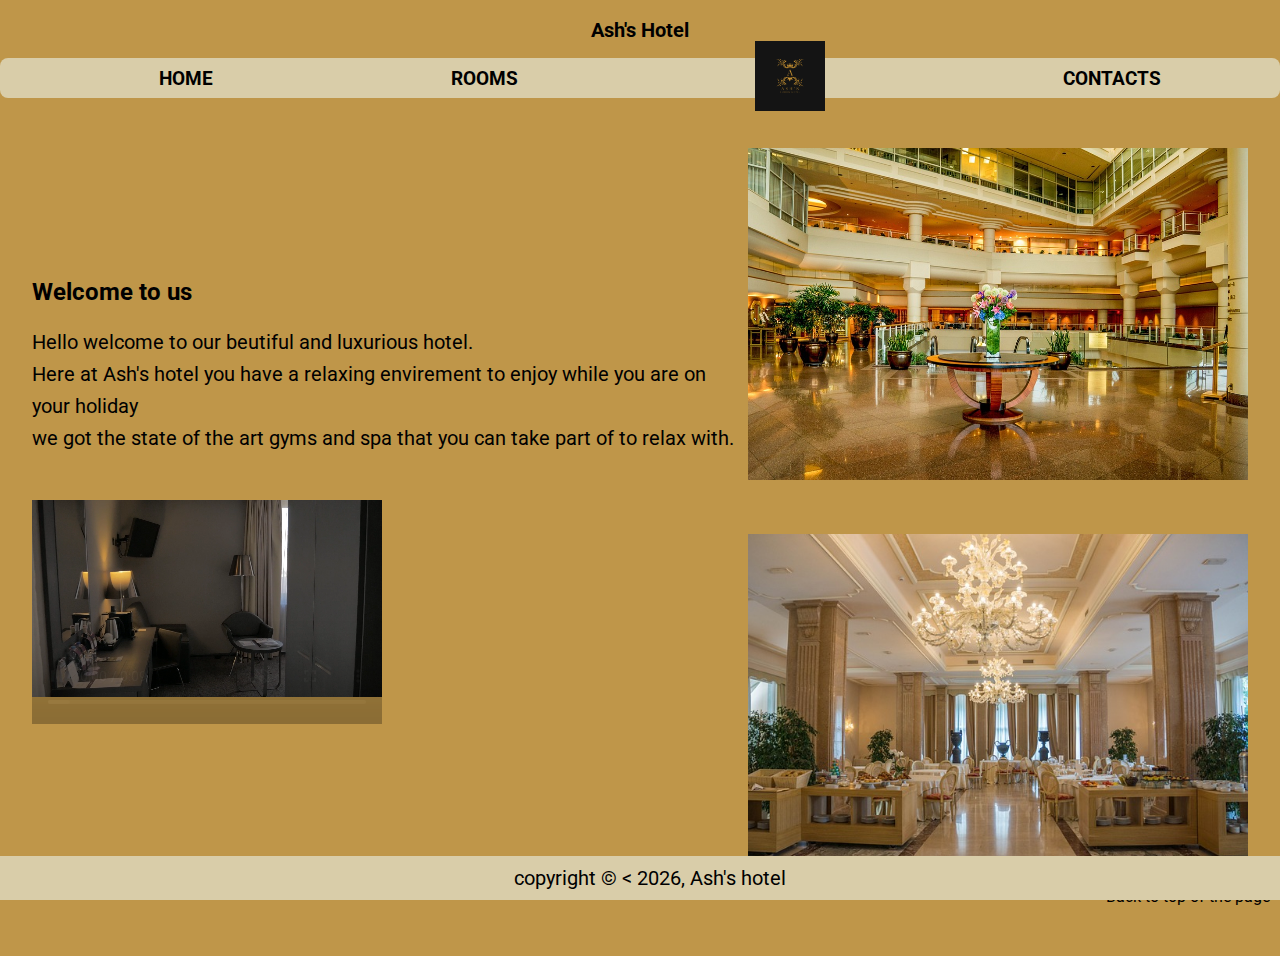
==== index.html @ f0c8bca6 "contacts changes" ====
<!DOCTYPE html>
<html lang="sv">
<head>
    
    <link rel="stylesheet" href="index.css">
    <meta charset="UTF-8">
    <meta http-equiv="X-UA-Compatible" content="IE=edge">
    <meta name="viewport" content="width=device-width, initial-scale=1.0">
    <link rel="stylesheet" href="index.css">
    <title>Ash's Hotel</title>

</head>


<body>


<header class="main-header">
    <nav class="main-nav">
    
   
    <h1>Ash's Hotel </h1>
  
    
    <ul>

        <li>
            <a href ="index.html" 
            aria-label="home-button takes you to first page">Home</a>
        </li>
                
        <li>
            <a href="hotel-rooms.html" 
            aria-label="hotel-room this link takes you to hotel room esction">Rooms</a>

        </li>

        <li>
            <a href="#"><img src="/pictures/A.png" alt="Logo"
                width="70"
                aria-label="hotel logo"></a>

        </li>
        
        <li>
            <a href="contacts.html" 
            aria-label="Contacts-button this takes you to our contact page">Contacts</a>
        </li>

     </ul>
</nav>



 <nav class="mobile-nav" >

    <a href="#" aria-label="Hotel logo">

        <img src="/pictures/A.png" alt="" width="70">

    </a>


    

    <a href="#" aria-label="menu-button">

        <img class="menu-button"  src="/pictures/Menu-button.png" alt="">

    </a>
    
</nav>



 <div class="mobile-menu-items">



    <ul>

        <li>
            <a href="index.html"
            aria-label="home-button this takes you to our first page">Home</a>
        </li>
                
        <li>
            <a href="hotel-rooms.html"
            aria-label="hotel-rooms this takes you to our hotel rooms page">Rooms</a>

        </li>

        
        
        <li>
            <a href="contacts.html"
            aria-label="Conacts this takes you to our contacts page">Contacts</a>
        </li>

     </ul>





 </div>
</header>

<div class="hero-container">

<div class="hero-left">
   

<h2 class="hero-heading">
    Welcome to us

</h2>

 <p class="hero-subheading">
    Hello welcome to our beutiful and luxurious hotel. <br>
    Here at  Ash's hotel you have a relaxing envirement to enjoy while 
    you are on your holiday <br>
    we got  the state of the art gyms and spa that you can take part of to relax with.

</p>

<div class="hero-image1">

    <img src=
    "/pictures/vancouver-358515_960_720.jpg"
     alt="hotel loby"
     title="Hotel loby"
     width="350" >
    

</div>

<div class="hero-image3">

<img src="/pictures/Hotel-resturant.jpg" 
alt="hotel-resturant"
title="hotel-resturant "
width="350">





</div>





<div class="hero-media">

    
    <video src="/pictures/Hotel-room.mp4.mp4" title="one of our rooms"
    width="350"
    height="250"
    muted
    loop
    autoplay
    controls
    playsinline
    >

</video>


</div>



</div>



 <div class="hero-right">

    <div class="hero-image">
       <img src=
       "/pictures/vancouver-358515_960_720.jpg"
        alt="hotel loby"
        title="Hotel loby"
        width="500">
    </div>


    <div class="hero-image2">

        <img src="/pictures/Hotel-resturant.jpg" 
        alt="hotel-resturant"
        title="hotel-resturant"
        width="500">
        


 </div>


</div>



</div>



<a href="#top" class="back-to-top">Back to top of the page</a>


        <footer> copyright &copy; 

            <
            <script>document.write(new Date().getFullYear());</script>, Ash's hotel  
        
        </footer>



    

   <script src="index.js"></script>
</body>
</html>
---- index.css ----
@import url('https://fonts.googleapis.com/css2?family=Roboto:wght@100;300;500;700&display=swap');




body{

margin: 0;
background-color: #BF9649;
position: relative;
padding-bottom: 50px;
min-height: 100vh;
  font-family: 'Roboto', sans-serif;


}


h1{

    color:#000000;
    display: flex;
    justify-content: center;
    align-items: center;
    font-size:20px;
}



header .main-header{
    
   font-family: 'Roboto', sans-serif;
    max-width: 1000px;
    margin: 0 auto;
}


nav.main-nav{


    padding-top: 5px;
   
}

nav.main-nav ul{


    list-style: none;
    display: flex;
    justify-content: space-around;
    align-items: center;
    background-color: #D9CDA9  ;
    height: 40px;
    border-radius: 8px;
    margin-bottom: 0;
}

nav.main-nav ul li a{


    color: #000000;
    text-decoration: none;
    font-weight: bold;
    text-transform: uppercase;
    font-size:19px ;

}



.hero-container{

    display: flex;
    align-items: center;
    justify-content: space-around;
    padding:0 32px ;
     height:100%;
}




.hero-container h2.hero-heading{

    font-family: 'Roboto' ,sans-serif;
    font-size: 24px;
    color:#000000;
    margin-bottom: 0;
    
}

.hero-container p.hero-subheading{
    font-family: 'Roboto' ,sans-serif;
    color:#000000;
    font-size: 20px;
    line-height: 1.6;
}

.hero-container .hero-right .hero-image{

    padding-top: 50px;
    padding-bottom: 50px;
   

}


.hero-container .hero

.hero-container .hero-left .hero-media{
    padding-bottom: 10px;

}




.back-to-top{

    font-family: 'Roboto' ,sans-serif;
    color: #000000;
    text-decoration: none;
    display: flex;
    justify-content:flex-end;
   
    padding-right: 10px;
    
}

footer{

background-color:#D9CDA9;
font-family: 'Roboto' , sans-serif;
text-align: center;
color: #000000;
font-size: 20px;
padding: 10px;
position: fixed;
bottom: 0;
width: 100%;
}








/* Media quaries for desktop*/


@media(min-width:601px){


    .hero-container .hero-left .hero-image1,
    .hero-container .hero-left .hero-image3,
    .mobile-nav,
    .mobile-menu-items
    
    
    {
        display: none;
    }
}



/* Media Quaries for mobile*/
@media(max-width:600px){

.hero-container .hero-right .hero-image,
.hero-container .hero-right .hero-image2,
nav.main-nav
{

    display: none;

}



/* Mobile nav*/

.mobile-nav{

    background: #D9CDA9;
    position: fixed;
    left:0 ;
    right: 0;
    
    display: flex;
    justify-content: space-between;
    padding: 16px 18px;
    z-index: 400;
   
    

}

.mobile-nav img{


    height: 50px;
}

.hero-container .phero-subheading{
    font-size: 16px;
}

.hero-container .hero-left{
    margin-left:17px;
padding-top: 90px;

   
}  

.hero-container .hero-left .hero-image1{

    padding-bottom: 30px;
    padding-top: 10px;
}

.mobile-menu-items{

    height: 100vh;
    display: flex;
    align-items: center;
    justify-content: center;
    position: fixed;    
    left: 0;
    right: 0;
    background: #D9CDA9;
    z-index: 200;
    opacity: 0;
    transform: translateY(-100vh);
    transition: all 400ms;
   

}


.mobile-menu-items.active {

opacity: 1;
transform: translateY(0);

}

.mobile-menu-items ul{


    list-style: none;
    text-align: center;
    padding: 0;
}

.mobile-menu-items ul li {

    margin: 32px 0;

}

.mobile-menu-items ul li a{


    color: #000000;
    text-decoration: none;
    font-size: 16px;
    font-weight: bold;
    text-transform: uppercase;
}


.back-to-top{

    font-family: 'Roboto' ,sans-serif;
    color: #000000;
    text-decoration: none;
    display: flex;
    justify-content:center;
    margin-right: 10px;
}





}
---- index.css ----
@import url('https://fonts.googleapis.com/css2?family=Roboto:wght@100;300;500;700&display=swap');




body{

margin: 0;
background-color: #BF9649;
position: relative;
padding-bottom: 50px;
min-height: 100vh;
  font-family: 'Roboto', sans-serif;


}


h1{

    color:#000000;
    display: flex;
    justify-content: center;
    align-items: center;
    font-size:20px;
}



header .main-header{
    
   font-family: 'Roboto', sans-serif;
    max-width: 1000px;
    margin: 0 auto;
}


nav.main-nav{


    padding-top: 5px;
   
}

nav.main-nav ul{


    list-style: none;
    display: flex;
    justify-content: space-around;
    align-items: center;
    background-color: #D9CDA9  ;
    height: 40px;
    border-radius: 8px;
    margin-bottom: 0;
}

nav.main-nav ul li a{


    color: #000000;
    text-decoration: none;
    font-weight: bold;
    text-transform: uppercase;
    font-size:19px ;

}



.hero-container{

    display: flex;
    align-items: center;
    justify-content: space-around;
    padding:0 32px ;
     height:100%;
}




.hero-container h2.hero-heading{

    font-family: 'Roboto' ,sans-serif;
    font-size: 24px;
    color:#000000;
    margin-bottom: 0;
    
}

.hero-container p.hero-subheading{
    font-family: 'Roboto' ,sans-serif;
    color:#000000;
    font-size: 20px;
    line-height: 1.6;
}

.hero-container .hero-right .hero-image{

    padding-top: 50px;
    padding-bottom: 50px;
   

}


.hero-container .hero

.hero-container .hero-left .hero-media{
    padding-bottom: 10px;

}




.back-to-top{

    font-family: 'Roboto' ,sans-serif;
    color: #000000;
    text-decoration: none;
    display: flex;
    justify-content:flex-end;
   
    padding-right: 10px;
    
}

footer{

background-color:#D9CDA9;
font-family: 'Roboto' , sans-serif;
text-align: center;
color: #000000;
font-size: 20px;
padding: 10px;
position: fixed;
bottom: 0;
width: 100%;
}








/* Media quaries for desktop*/


@media(min-width:601px){


    .hero-container .hero-left .hero-image1,
    .hero-container .hero-left .hero-image3,
    .mobile-nav,
    .mobile-menu-items
    
    
    {
        display: none;
    }
}



/* Media Quaries for mobile*/
@media(max-width:600px){

.hero-container .hero-right .hero-image,
.hero-container .hero-right .hero-image2,
nav.main-nav
{

    display: none;

}



/* Mobile nav*/

.mobile-nav{

    background: #D9CDA9;
    position: fixed;
    left:0 ;
    right: 0;
    
    display: flex;
    justify-content: space-between;
    padding: 16px 18px;
    z-index: 400;
   
    

}

.mobile-nav img{


    height: 50px;
}

.hero-container .phero-subheading{
    font-size: 16px;
}

.hero-container .hero-left{
    margin-left:17px;
padding-top: 90px;

   
}  

.hero-container .hero-left .hero-image1{

    padding-bottom: 30px;
    padding-top: 10px;
}

.mobile-menu-items{

    height: 100vh;
    display: flex;
    align-items: center;
    justify-content: center;
    position: fixed;    
    left: 0;
    right: 0;
    background: #D9CDA9;
    z-index: 200;
    opacity: 0;
    transform: translateY(-100vh);
    transition: all 400ms;
   

}


.mobile-menu-items.active {

opacity: 1;
transform: translateY(0);

}

.mobile-menu-items ul{


    list-style: none;
    text-align: center;
    padding: 0;
}

.mobile-menu-items ul li {

    margin: 32px 0;

}

.mobile-menu-items ul li a{


    color: #000000;
    text-decoration: none;
    font-size: 16px;
    font-weight: bold;
    text-transform: uppercase;
}


.back-to-top{

    font-family: 'Roboto' ,sans-serif;
    color: #000000;
    text-decoration: none;
    display: flex;
    justify-content:center;
    margin-right: 10px;
}





}
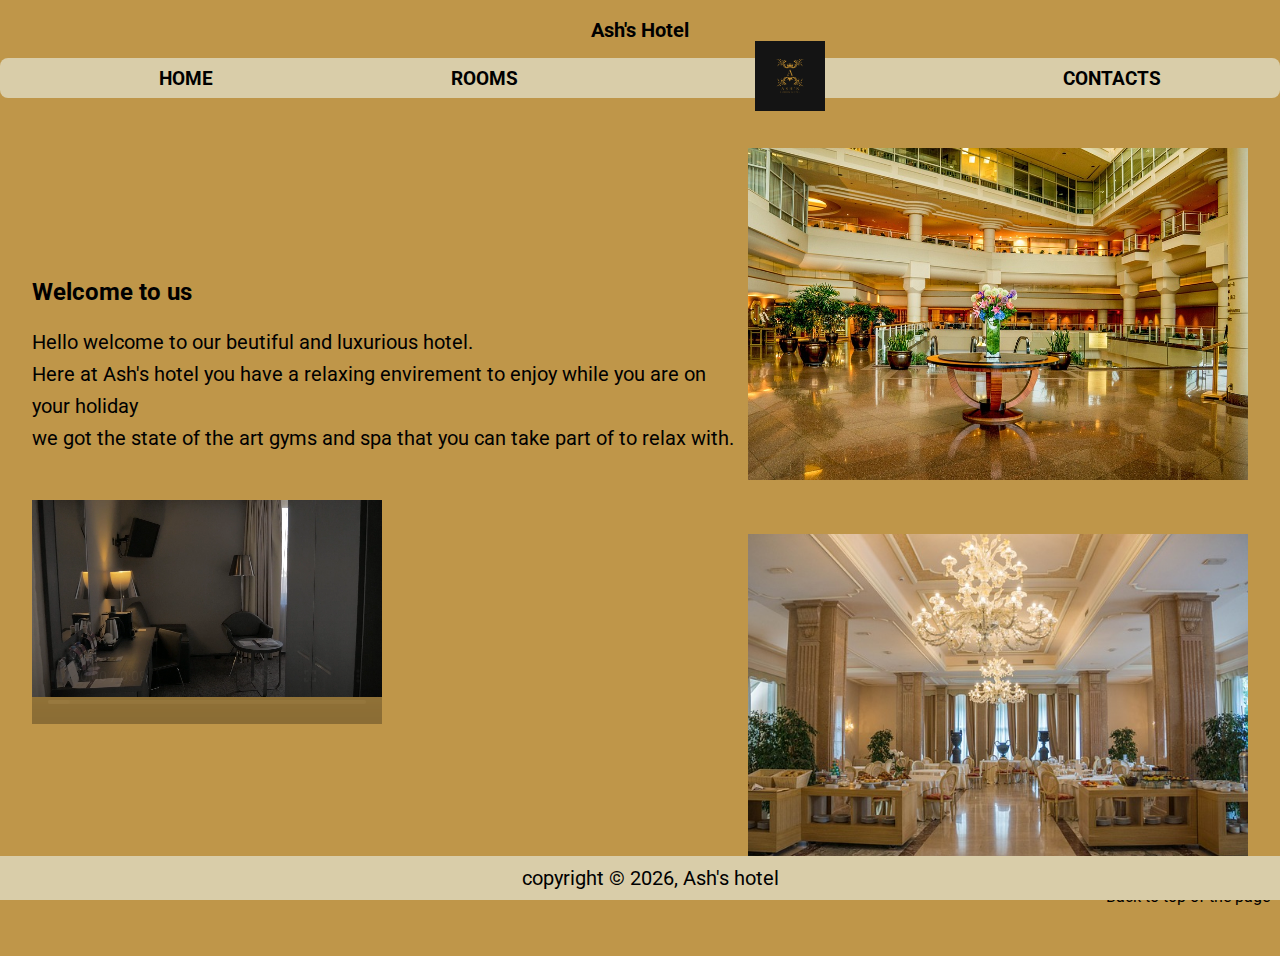
==== commit 01927dfb: "random" ====
--- a/index.html
+++ b/index.html
@@ -212,7 +212,7 @@
 
         <footer> copyright &copy; 
 
-            <
+            
             <script>document.write(new Date().getFullYear());</script>, Ash's hotel  
         
         </footer>
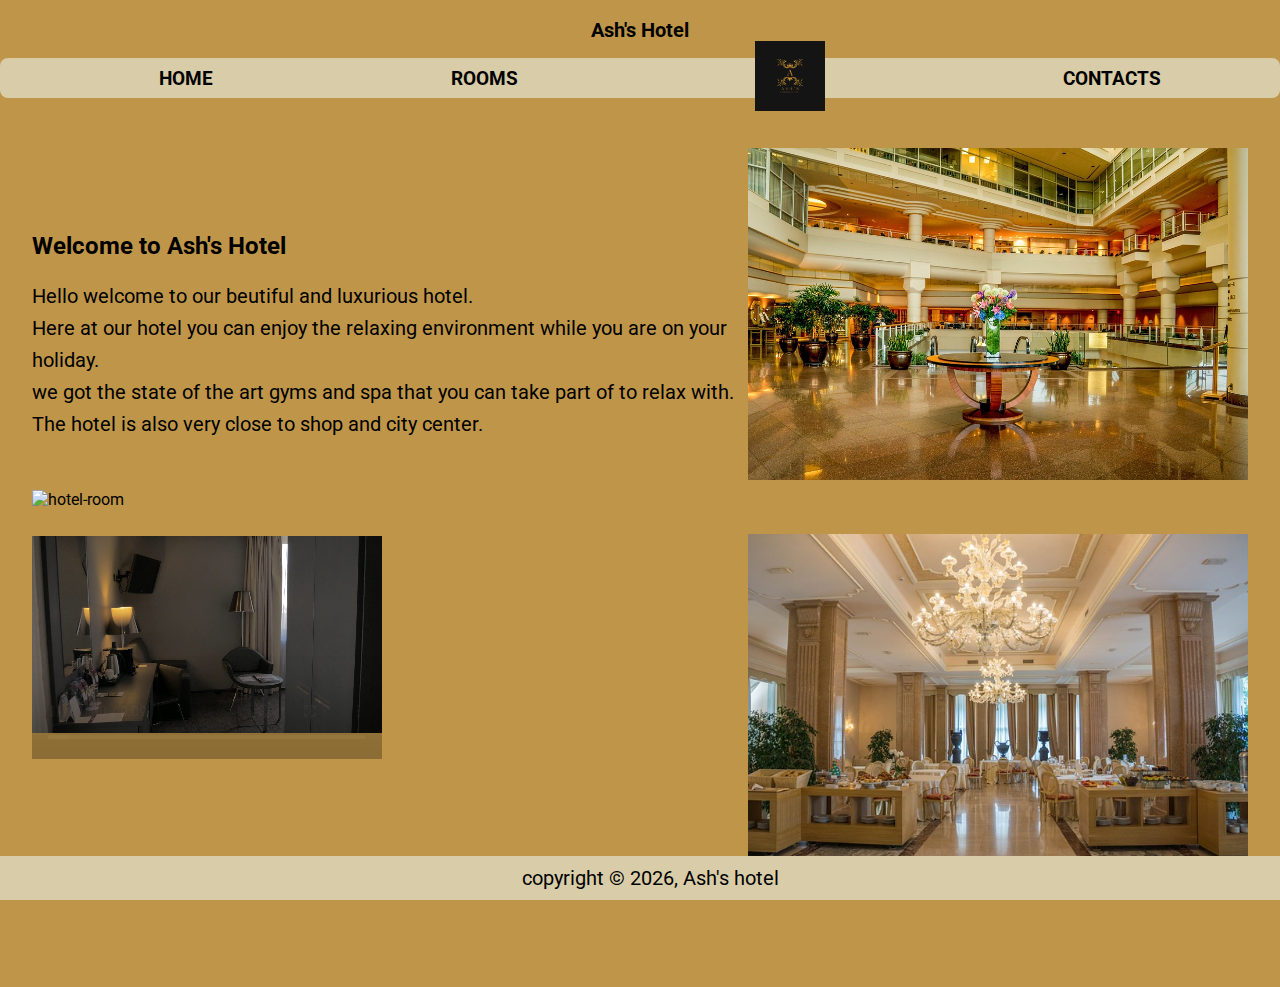
==== commit a727a627: "massor av öndringar" ====
--- a/index.html
+++ b/index.html
@@ -112,15 +112,15 @@
    
 
 <h2 class="hero-heading">
-    Welcome to us
+    Welcome to Ash's Hotel
 
 </h2>
 
  <p class="hero-subheading">
     Hello welcome to our beutiful and luxurious hotel. <br>
-    Here at  Ash's hotel you have a relaxing envirement to enjoy while 
-    you are on your holiday <br>
-    we got  the state of the art gyms and spa that you can take part of to relax with.
+    Here at our hotel you can enjoy the relaxing environment  while you are on your holiday. <br>
+    we got the state of the art gyms and spa that you can take part of to relax with.
+    <br> The hotel is also very close to shop and city center.
 
 </p>
 
@@ -141,6 +141,26 @@
 alt="hotel-resturant"
 title="hotel-resturant "
 width="350">
+
+
+
+
+
+</div>
+
+
+
+<div class="hero-image4">
+
+
+<img src="/pictures/room-3.jpg"
+ alt="hotel-room"
+ title="Hotel-room"
+ width="350"
+ 
+ 
+ >
+
 
 
 
@@ -205,9 +225,7 @@
 
 </div>
 
-
-
-<a href="#top" class="back-to-top">Back to top of the page</a>
+<button onclick="topFunction()" id="myBtn" title="Go to top">Top</button>
 
 
         <footer> copyright &copy; 
--- a/index.css
+++ b/index.css
@@ -1,144 +1,160 @@
-
 @import url('https://fonts.googleapis.com/css2?family=Roboto:wght@100;300;500;700&display=swap');
 
 
 
 
-body{
-
-margin: 0;
-background-color: #BF9649;
-position: relative;
-padding-bottom: 50px;
-min-height: 100vh;
-  font-family: 'Roboto', sans-serif;
-
-
-}
-
-
-h1{
-
-    color:#000000;
+body {
+
+    margin: 0;
+    background-color: #BF9649;
+    position: relative;
+    padding-bottom: 50px;
+    min-height: 100vh;
+    font-family: 'Roboto', sans-serif;
+
+
+}
+
+
+h1 {
+
+    color: #000000;
     display: flex;
     justify-content: center;
     align-items: center;
-    font-size:20px;
-}
-
-
-
-header .main-header{
-    
-   font-family: 'Roboto', sans-serif;
+    font-size: 20px;
+}
+
+
+
+header .main-header {
+
+    font-family: 'Roboto', sans-serif;
     max-width: 1000px;
     margin: 0 auto;
 }
 
 
-nav.main-nav{
+nav.main-nav {
 
 
     padding-top: 5px;
-   
-}
-
-nav.main-nav ul{
+
+}
+
+nav.main-nav ul {
 
 
     list-style: none;
     display: flex;
     justify-content: space-around;
     align-items: center;
-    background-color: #D9CDA9  ;
+    background-color: #D9CDA9;
     height: 40px;
     border-radius: 8px;
     margin-bottom: 0;
 }
 
-nav.main-nav ul li a{
+nav.main-nav ul li a {
 
 
     color: #000000;
     text-decoration: none;
     font-weight: bold;
     text-transform: uppercase;
-    font-size:19px ;
-
-}
-
-
-
-.hero-container{
+    font-size: 19px;
+
+}
+
+
+
+.hero-container {
 
     display: flex;
     align-items: center;
     justify-content: space-around;
-    padding:0 32px ;
-     height:100%;
-}
-
-
-
-
-.hero-container h2.hero-heading{
-
-    font-family: 'Roboto' ,sans-serif;
+    padding: 0 32px;
+    padding-bottom: 50px;
+    height: 100%;
+}
+
+
+
+
+.hero-container h2.hero-heading {
+
+    font-family: 'Roboto', sans-serif;
     font-size: 24px;
-    color:#000000;
+    color: #000000;
     margin-bottom: 0;
-    
-}
-
-.hero-container p.hero-subheading{
-    font-family: 'Roboto' ,sans-serif;
-    color:#000000;
+
+}
+
+.hero-container p.hero-subheading {
+    font-family: 'Roboto', sans-serif;
+    color: #000000;
     font-size: 20px;
     line-height: 1.6;
 }
 
-.hero-container .hero-right .hero-image{
+.hero-container .hero-right .hero-image {
 
     padding-top: 50px;
     padding-bottom: 50px;
-   
-
-}
-
-
-.hero-container .hero
-
-.hero-container .hero-left .hero-media{
+
+
+}
+
+
+.hero-container .hero-left .hero-image4 {
+
+    padding-top: 30px;
+}
+
+.hero-container .hero-left .hero-media {
     padding-bottom: 10px;
 
 }
 
 
-
-
-.back-to-top{
-
-    font-family: 'Roboto' ,sans-serif;
+#myBtn {
+    display: none;
+    position: fixed;
+    bottom: 20px;
+    right: 25px;
+    margin-bottom: 30px;
+
+    z-index: 99;
+    border: none;
+    outline: none;
+    background-color: #5e420d;
+    color: white;
+    cursor: pointer;
+    padding: 15px;
+    border-radius: 10px;
+    font-size: 18px;
+}
+
+#myBtn:hover {
+    background-color: #555;
+    /* Add a dark-grey background on hover */
+}
+
+
+
+
+
+footer {
+
+    background-color: #D9CDA9;
+    font-family: 'Roboto', sans-serif;
+    text-align: center;
     color: #000000;
-    text-decoration: none;
-    display: flex;
-    justify-content:flex-end;
-   
-    padding-right: 10px;
-    
-}
-
-footer{
-
-background-color:#D9CDA9;
-font-family: 'Roboto' , sans-serif;
-text-align: center;
-color: #000000;
-font-size: 20px;
-padding: 10px;
-position: fixed;
-bottom: 0;
-width: 100%;
+    font-size: 20px;
+    padding: 10px;
+    position: fixed;
+    bottom: 0;
+    width: 100%;
 }
 
 
@@ -151,142 +167,282 @@
 /* Media quaries for desktop*/
 
 
-@media(min-width:601px){
+@media(min-width:601px) {
 
 
     .hero-container .hero-left .hero-image1,
     .hero-container .hero-left .hero-image3,
     .mobile-nav,
-    .mobile-menu-items
-    
-    
-    {
+    .mobile-menu-items {
         display: none;
     }
 }
 
 
+@media screen and (min-width: 762px) and (max-width: 1028px) {
+
+
+
+
+    .hero-container .hero-left .hero-heading {
+
+        padding-left: 20px;
+        padding-bottom: 10px
+    }
+
+    .hero-container .hero-left .hero-subheading {
+        font-family: 'Roboto', sans-serif;
+
+        padding-bottom: 100px;
+        margin-left: 20px;
+
+
+
+    }
+
+}
+
+
+
+
+
+
+#myBtn {
+    display: none;
+    position: fixed;
+    bottom: 50px;
+    right: 15px;
+    z-index: 99;
+    border: none;
+    outline: none;
+    background-color: #5e420ded;
+    color: white;
+    cursor: pointer;
+    padding: 15px;
+    border-radius: 10px;
+    font-size: 18px;
+
+
+
+}
+
+
+
+
+
+
+
+
+
+
+
+
+
+
+
+@media(max-width:770px) {
+
+
+
+
+
+
+
+
+    .hero-container .hero-left .hero-subheading {
+        font-family: 'Roboto', sans-serif;
+        margin-right: 6px;
+
+
+
+
+    }
+
+
+    #myBtn {
+        display: none;
+        position: fixed;
+        bottom: 24px;
+        right: 20px;
+        margin-bottom: 30px;
+
+        z-index: 99;
+        border: none;
+        outline: none;
+        background-color: #5e420d;
+        color: white;
+        cursor: pointer;
+        padding: 15px;
+        border-radius: 10px;
+        font-size: 18px;
+    }
+
+}
+
+
+
+
+
+
+
+
+
+@media(max-width:920px) {
+
+
+    .hero-container .hero-heading {
+        font-family: 'Roboto', sans-serif;
+        margin-left: 30px;
+        padding-bottom: 10px;
+
+    }
+
+
+    .hero-container .hero-subheading {
+
+        font-size: 16px;
+        font-family: 'Roboto', sans-serif;
+
+        padding-left: 30px;
+    }
+
+    .hero-container .hero-left {
+
+        margin-left: 17px;
+        padding-top: 30px;
+
+    }
+
+
+
+
+    .hero-container .hero-right .hero-image {
+
+        padding-top: 250px;
+        max-width: 50%;
+
+
+    }
+
+
+    .hero-container .hero-right .hero-image2 {}
+
+
+}
+
 
 /* Media Quaries for mobile*/
-@media(max-width:600px){
-
-.hero-container .hero-right .hero-image,
-.hero-container .hero-right .hero-image2,
-nav.main-nav
-{
-
-    display: none;
-
-}
-
-
-
-/* Mobile nav*/
-
-.mobile-nav{
-
-    background: #D9CDA9;
-    position: fixed;
-    left:0 ;
-    right: 0;
-    
-    display: flex;
-    justify-content: space-between;
-    padding: 16px 18px;
-    z-index: 400;
-   
-    
-
-}
-
-.mobile-nav img{
-
-
-    height: 50px;
-}
-
-.hero-container .phero-subheading{
-    font-size: 16px;
-}
-
-.hero-container .hero-left{
-    margin-left:17px;
-padding-top: 90px;
-
-   
-}  
-
-.hero-container .hero-left .hero-image1{
-
-    padding-bottom: 30px;
-    padding-top: 10px;
-}
-
-.mobile-menu-items{
-
-    height: 100vh;
-    display: flex;
-    align-items: center;
-    justify-content: center;
-    position: fixed;    
-    left: 0;
-    right: 0;
-    background: #D9CDA9;
-    z-index: 200;
-    opacity: 0;
-    transform: translateY(-100vh);
-    transition: all 400ms;
-   
-
-}
-
-
-.mobile-menu-items.active {
-
-opacity: 1;
-transform: translateY(0);
-
-}
-
-.mobile-menu-items ul{
-
-
-    list-style: none;
-    text-align: center;
-    padding: 0;
-}
-
-.mobile-menu-items ul li {
-
-    margin: 32px 0;
-
-}
-
-.mobile-menu-items ul li a{
-
-
-    color: #000000;
-    text-decoration: none;
-    font-size: 16px;
-    font-weight: bold;
-    text-transform: uppercase;
-}
-
-
-.back-to-top{
-
-    font-family: 'Roboto' ,sans-serif;
-    color: #000000;
-    text-decoration: none;
-    display: flex;
-    justify-content:center;
-    margin-right: 10px;
-}
-
-
-
-
-
-}
-
-
+@media(max-width:600px) {
+
+    .hero-container .hero-right .hero-image,
+    .hero-container .hero-right .hero-image2,
+    nav.main-nav {
+
+        display: none;
+
+    }
+
+
+
+    /* Mobile nav*/
+
+    .mobile-nav {
+
+        background: #D9CDA9;
+        position: fixed;
+        left: 0;
+        right: 0;
+
+        display: flex;
+        justify-content: space-between;
+        padding: 16px 18px;
+        z-index: 400;
+
+
+
+    }
+
+    .mobile-nav img {
+
+
+        height: 50px;
+    }
+
+    .hero-container.hero-heading {}
+
+    .hero-container .hero-subheading {
+        font-size: 16px;
+
+        font-family: 'Roboto', sans-serif;
+    }
+
+    .hero-container .hero-left {
+        margin-left: 9px;
+        padding-top: 100px;
+
+
+
+    }
+
+    .hero-container .hero-left .hero-image1 {
+
+        padding-bottom: 30px;
+        padding-top: 10px;
+    }
+
+    .mobile-menu-items {
+
+        height: 100vh;
+        display: flex;
+        align-items: center;
+        justify-content: center;
+        position: fixed;
+        left: 0;
+        right: 0;
+        background: #D9CDA9;
+        z-index: 200;
+        opacity: 0;
+        transform: translateY(-100vh);
+        transition: all 400ms;
+
+
+    }
+
+
+    .mobile-menu-items.active {
+
+        opacity: 1;
+        transform: translateY(0);
+
+    }
+
+    .mobile-menu-items ul {
+
+
+        list-style: none;
+        text-align: center;
+        padding: 0;
+    }
+
+    .mobile-menu-items ul li {
+
+        margin: 32px 0;
+
+    }
+
+    .mobile-menu-items ul li a {
+
+
+        color: #000000;
+        text-decoration: none;
+        font-size: 16px;
+        font-weight: bold;
+        text-transform: uppercase;
+    }
+
+
+
+
+
+
+}--- a/index.css
+++ b/index.css
@@ -1,144 +1,160 @@
-
 @import url('https://fonts.googleapis.com/css2?family=Roboto:wght@100;300;500;700&display=swap');
 
 
 
 
-body{
-
-margin: 0;
-background-color: #BF9649;
-position: relative;
-padding-bottom: 50px;
-min-height: 100vh;
-  font-family: 'Roboto', sans-serif;
-
-
-}
-
-
-h1{
-
-    color:#000000;
+body {
+
+    margin: 0;
+    background-color: #BF9649;
+    position: relative;
+    padding-bottom: 50px;
+    min-height: 100vh;
+    font-family: 'Roboto', sans-serif;
+
+
+}
+
+
+h1 {
+
+    color: #000000;
     display: flex;
     justify-content: center;
     align-items: center;
-    font-size:20px;
-}
-
-
-
-header .main-header{
-    
-   font-family: 'Roboto', sans-serif;
+    font-size: 20px;
+}
+
+
+
+header .main-header {
+
+    font-family: 'Roboto', sans-serif;
     max-width: 1000px;
     margin: 0 auto;
 }
 
 
-nav.main-nav{
+nav.main-nav {
 
 
     padding-top: 5px;
-   
-}
-
-nav.main-nav ul{
+
+}
+
+nav.main-nav ul {
 
 
     list-style: none;
     display: flex;
     justify-content: space-around;
     align-items: center;
-    background-color: #D9CDA9  ;
+    background-color: #D9CDA9;
     height: 40px;
     border-radius: 8px;
     margin-bottom: 0;
 }
 
-nav.main-nav ul li a{
+nav.main-nav ul li a {
 
 
     color: #000000;
     text-decoration: none;
     font-weight: bold;
     text-transform: uppercase;
-    font-size:19px ;
-
-}
-
-
-
-.hero-container{
+    font-size: 19px;
+
+}
+
+
+
+.hero-container {
 
     display: flex;
     align-items: center;
     justify-content: space-around;
-    padding:0 32px ;
-     height:100%;
-}
-
-
-
-
-.hero-container h2.hero-heading{
-
-    font-family: 'Roboto' ,sans-serif;
+    padding: 0 32px;
+    padding-bottom: 50px;
+    height: 100%;
+}
+
+
+
+
+.hero-container h2.hero-heading {
+
+    font-family: 'Roboto', sans-serif;
     font-size: 24px;
-    color:#000000;
+    color: #000000;
     margin-bottom: 0;
-    
-}
-
-.hero-container p.hero-subheading{
-    font-family: 'Roboto' ,sans-serif;
-    color:#000000;
+
+}
+
+.hero-container p.hero-subheading {
+    font-family: 'Roboto', sans-serif;
+    color: #000000;
     font-size: 20px;
     line-height: 1.6;
 }
 
-.hero-container .hero-right .hero-image{
+.hero-container .hero-right .hero-image {
 
     padding-top: 50px;
     padding-bottom: 50px;
-   
-
-}
-
-
-.hero-container .hero
-
-.hero-container .hero-left .hero-media{
+
+
+}
+
+
+.hero-container .hero-left .hero-image4 {
+
+    padding-top: 30px;
+}
+
+.hero-container .hero-left .hero-media {
     padding-bottom: 10px;
 
 }
 
 
-
-
-.back-to-top{
-
-    font-family: 'Roboto' ,sans-serif;
+#myBtn {
+    display: none;
+    position: fixed;
+    bottom: 20px;
+    right: 25px;
+    margin-bottom: 30px;
+
+    z-index: 99;
+    border: none;
+    outline: none;
+    background-color: #5e420d;
+    color: white;
+    cursor: pointer;
+    padding: 15px;
+    border-radius: 10px;
+    font-size: 18px;
+}
+
+#myBtn:hover {
+    background-color: #555;
+    /* Add a dark-grey background on hover */
+}
+
+
+
+
+
+footer {
+
+    background-color: #D9CDA9;
+    font-family: 'Roboto', sans-serif;
+    text-align: center;
     color: #000000;
-    text-decoration: none;
-    display: flex;
-    justify-content:flex-end;
-   
-    padding-right: 10px;
-    
-}
-
-footer{
-
-background-color:#D9CDA9;
-font-family: 'Roboto' , sans-serif;
-text-align: center;
-color: #000000;
-font-size: 20px;
-padding: 10px;
-position: fixed;
-bottom: 0;
-width: 100%;
+    font-size: 20px;
+    padding: 10px;
+    position: fixed;
+    bottom: 0;
+    width: 100%;
 }
 
 
@@ -151,142 +167,282 @@
 /* Media quaries for desktop*/
 
 
-@media(min-width:601px){
+@media(min-width:601px) {
 
 
     .hero-container .hero-left .hero-image1,
     .hero-container .hero-left .hero-image3,
     .mobile-nav,
-    .mobile-menu-items
-    
-    
-    {
+    .mobile-menu-items {
         display: none;
     }
 }
 
 
+@media screen and (min-width: 762px) and (max-width: 1028px) {
+
+
+
+
+    .hero-container .hero-left .hero-heading {
+
+        padding-left: 20px;
+        padding-bottom: 10px
+    }
+
+    .hero-container .hero-left .hero-subheading {
+        font-family: 'Roboto', sans-serif;
+
+        padding-bottom: 100px;
+        margin-left: 20px;
+
+
+
+    }
+
+}
+
+
+
+
+
+
+#myBtn {
+    display: none;
+    position: fixed;
+    bottom: 50px;
+    right: 15px;
+    z-index: 99;
+    border: none;
+    outline: none;
+    background-color: #5e420ded;
+    color: white;
+    cursor: pointer;
+    padding: 15px;
+    border-radius: 10px;
+    font-size: 18px;
+
+
+
+}
+
+
+
+
+
+
+
+
+
+
+
+
+
+
+
+@media(max-width:770px) {
+
+
+
+
+
+
+
+
+    .hero-container .hero-left .hero-subheading {
+        font-family: 'Roboto', sans-serif;
+        margin-right: 6px;
+
+
+
+
+    }
+
+
+    #myBtn {
+        display: none;
+        position: fixed;
+        bottom: 24px;
+        right: 20px;
+        margin-bottom: 30px;
+
+        z-index: 99;
+        border: none;
+        outline: none;
+        background-color: #5e420d;
+        color: white;
+        cursor: pointer;
+        padding: 15px;
+        border-radius: 10px;
+        font-size: 18px;
+    }
+
+}
+
+
+
+
+
+
+
+
+
+@media(max-width:920px) {
+
+
+    .hero-container .hero-heading {
+        font-family: 'Roboto', sans-serif;
+        margin-left: 30px;
+        padding-bottom: 10px;
+
+    }
+
+
+    .hero-container .hero-subheading {
+
+        font-size: 16px;
+        font-family: 'Roboto', sans-serif;
+
+        padding-left: 30px;
+    }
+
+    .hero-container .hero-left {
+
+        margin-left: 17px;
+        padding-top: 30px;
+
+    }
+
+
+
+
+    .hero-container .hero-right .hero-image {
+
+        padding-top: 250px;
+        max-width: 50%;
+
+
+    }
+
+
+    .hero-container .hero-right .hero-image2 {}
+
+
+}
+
 
 /* Media Quaries for mobile*/
-@media(max-width:600px){
-
-.hero-container .hero-right .hero-image,
-.hero-container .hero-right .hero-image2,
-nav.main-nav
-{
-
-    display: none;
-
-}
-
-
-
-/* Mobile nav*/
-
-.mobile-nav{
-
-    background: #D9CDA9;
-    position: fixed;
-    left:0 ;
-    right: 0;
-    
-    display: flex;
-    justify-content: space-between;
-    padding: 16px 18px;
-    z-index: 400;
-   
-    
-
-}
-
-.mobile-nav img{
-
-
-    height: 50px;
-}
-
-.hero-container .phero-subheading{
-    font-size: 16px;
-}
-
-.hero-container .hero-left{
-    margin-left:17px;
-padding-top: 90px;
-
-   
-}  
-
-.hero-container .hero-left .hero-image1{
-
-    padding-bottom: 30px;
-    padding-top: 10px;
-}
-
-.mobile-menu-items{
-
-    height: 100vh;
-    display: flex;
-    align-items: center;
-    justify-content: center;
-    position: fixed;    
-    left: 0;
-    right: 0;
-    background: #D9CDA9;
-    z-index: 200;
-    opacity: 0;
-    transform: translateY(-100vh);
-    transition: all 400ms;
-   
-
-}
-
-
-.mobile-menu-items.active {
-
-opacity: 1;
-transform: translateY(0);
-
-}
-
-.mobile-menu-items ul{
-
-
-    list-style: none;
-    text-align: center;
-    padding: 0;
-}
-
-.mobile-menu-items ul li {
-
-    margin: 32px 0;
-
-}
-
-.mobile-menu-items ul li a{
-
-
-    color: #000000;
-    text-decoration: none;
-    font-size: 16px;
-    font-weight: bold;
-    text-transform: uppercase;
-}
-
-
-.back-to-top{
-
-    font-family: 'Roboto' ,sans-serif;
-    color: #000000;
-    text-decoration: none;
-    display: flex;
-    justify-content:center;
-    margin-right: 10px;
-}
-
-
-
-
-
-}
-
-
+@media(max-width:600px) {
+
+    .hero-container .hero-right .hero-image,
+    .hero-container .hero-right .hero-image2,
+    nav.main-nav {
+
+        display: none;
+
+    }
+
+
+
+    /* Mobile nav*/
+
+    .mobile-nav {
+
+        background: #D9CDA9;
+        position: fixed;
+        left: 0;
+        right: 0;
+
+        display: flex;
+        justify-content: space-between;
+        padding: 16px 18px;
+        z-index: 400;
+
+
+
+    }
+
+    .mobile-nav img {
+
+
+        height: 50px;
+    }
+
+    .hero-container.hero-heading {}
+
+    .hero-container .hero-subheading {
+        font-size: 16px;
+
+        font-family: 'Roboto', sans-serif;
+    }
+
+    .hero-container .hero-left {
+        margin-left: 9px;
+        padding-top: 100px;
+
+
+
+    }
+
+    .hero-container .hero-left .hero-image1 {
+
+        padding-bottom: 30px;
+        padding-top: 10px;
+    }
+
+    .mobile-menu-items {
+
+        height: 100vh;
+        display: flex;
+        align-items: center;
+        justify-content: center;
+        position: fixed;
+        left: 0;
+        right: 0;
+        background: #D9CDA9;
+        z-index: 200;
+        opacity: 0;
+        transform: translateY(-100vh);
+        transition: all 400ms;
+
+
+    }
+
+
+    .mobile-menu-items.active {
+
+        opacity: 1;
+        transform: translateY(0);
+
+    }
+
+    .mobile-menu-items ul {
+
+
+        list-style: none;
+        text-align: center;
+        padding: 0;
+    }
+
+    .mobile-menu-items ul li {
+
+        margin: 32px 0;
+
+    }
+
+    .mobile-menu-items ul li a {
+
+
+        color: #000000;
+        text-decoration: none;
+        font-size: 16px;
+        font-weight: bold;
+        text-transform: uppercase;
+    }
+
+
+
+
+
+
+}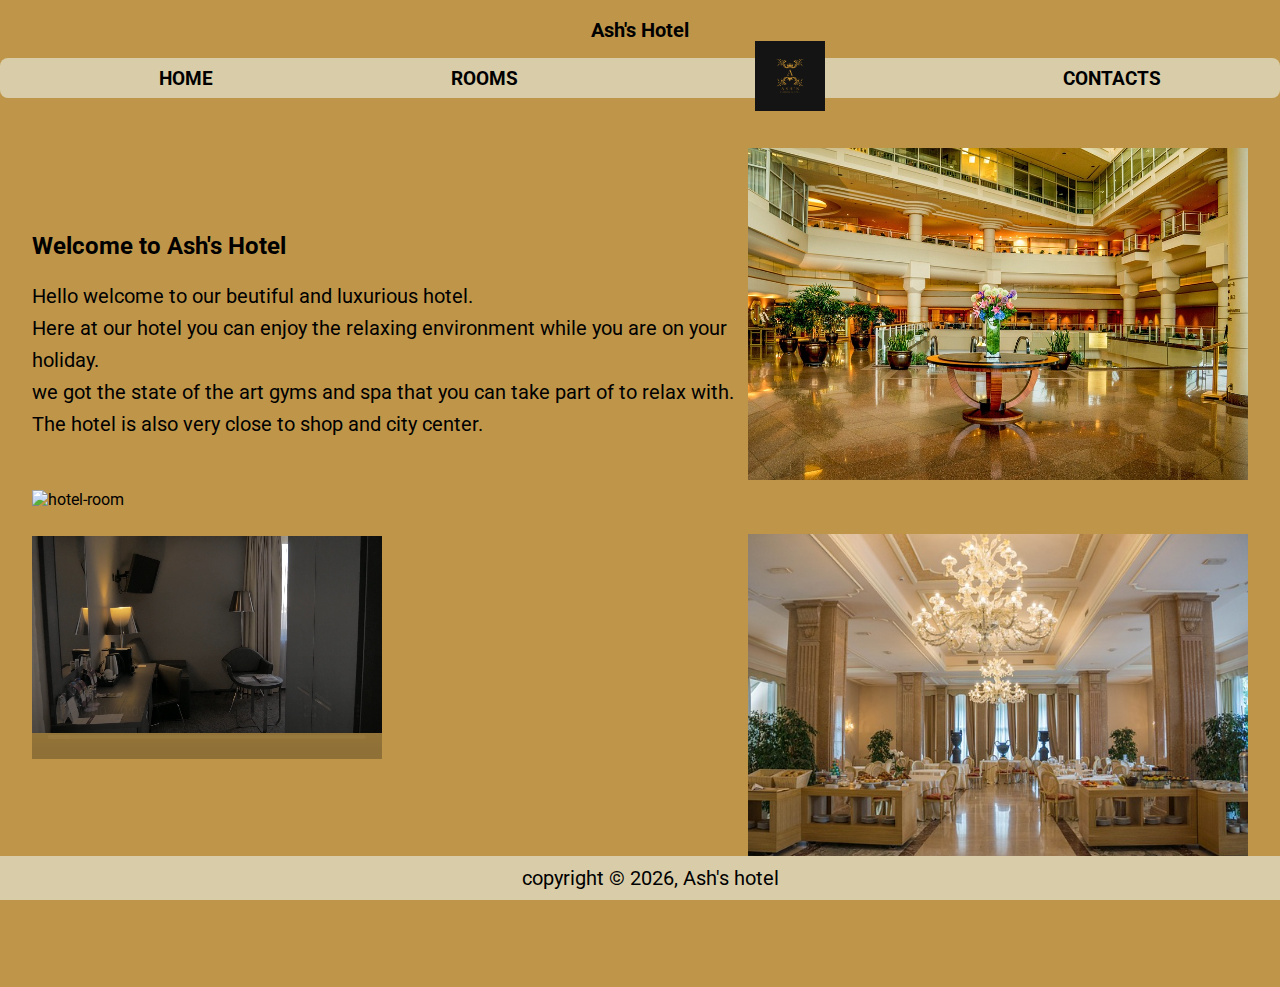
==== commit 34a4bf0b: "some chnges and favicon" ====
--- a/index.html
+++ b/index.html
@@ -1,12 +1,13 @@
 <!DOCTYPE html>
 <html lang="sv">
+
 <head>
-    
+
     <link rel="stylesheet" href="index.css">
     <meta charset="UTF-8">
     <meta http-equiv="X-UA-Compatible" content="IE=edge">
     <meta name="viewport" content="width=device-width, initial-scale=1.0">
-    <link rel="stylesheet" href="index.css">
+    <link rel="shortcut icon" href="/pictures/favicon.png" type="image/x-icon">
     <title>Ash's Hotel</title>
 
 </head>
@@ -15,230 +16,199 @@
 <body>
 
 
-<header class="main-header">
-    <nav class="main-nav">
-    
-   
-    <h1>Ash's Hotel </h1>
-  
-    
-    <ul>
-
-        <li>
-            <a href ="index.html" 
-            aria-label="home-button takes you to first page">Home</a>
-        </li>
-                
-        <li>
-            <a href="hotel-rooms.html" 
-            aria-label="hotel-room this link takes you to hotel room esction">Rooms</a>
-
-        </li>
-
-        <li>
-            <a href="#"><img src="/pictures/A.png" alt="Logo"
-                width="70"
-                aria-label="hotel logo"></a>
-
-        </li>
-        
-        <li>
-            <a href="contacts.html" 
-            aria-label="Contacts-button this takes you to our contact page">Contacts</a>
-        </li>
-
-     </ul>
-</nav>
-
-
-
- <nav class="mobile-nav" >
-
-    <a href="#" aria-label="Hotel logo">
-
-        <img src="/pictures/A.png" alt="" width="70">
-
-    </a>
-
-
-    
-
-    <a href="#" aria-label="menu-button">
-
-        <img class="menu-button"  src="/pictures/Menu-button.png" alt="">
-
-    </a>
-    
-</nav>
-
-
-
- <div class="mobile-menu-items">
-
-
-
-    <ul>
-
-        <li>
-            <a href="index.html"
-            aria-label="home-button this takes you to our first page">Home</a>
-        </li>
-                
-        <li>
-            <a href="hotel-rooms.html"
-            aria-label="hotel-rooms this takes you to our hotel rooms page">Rooms</a>
-
-        </li>
-
-        
-        
-        <li>
-            <a href="contacts.html"
-            aria-label="Conacts this takes you to our contacts page">Contacts</a>
-        </li>
-
-     </ul>
-
-
-
-
-
- </div>
-</header>
-
-<div class="hero-container">
-
-<div class="hero-left">
-   
-
-<h2 class="hero-heading">
-    Welcome to Ash's Hotel
-
-</h2>
-
- <p class="hero-subheading">
-    Hello welcome to our beutiful and luxurious hotel. <br>
-    Here at our hotel you can enjoy the relaxing environment  while you are on your holiday. <br>
-    we got the state of the art gyms and spa that you can take part of to relax with.
-    <br> The hotel is also very close to shop and city center.
-
-</p>
-
-<div class="hero-image1">
-
-    <img src=
-    "/pictures/vancouver-358515_960_720.jpg"
-     alt="hotel loby"
-     title="Hotel loby"
-     width="350" >
-    
-
-</div>
-
-<div class="hero-image3">
-
-<img src="/pictures/Hotel-resturant.jpg" 
-alt="hotel-resturant"
-title="hotel-resturant "
-width="350">
-
-
-
-
-
-</div>
-
-
-
-<div class="hero-image4">
-
-
-<img src="/pictures/room-3.jpg"
- alt="hotel-room"
- title="Hotel-room"
- width="350"
- 
- 
- >
-
-
-
-
-
-
-</div>
-
-
-
-
-
-<div class="hero-media">
-
-    
-    <video src="/pictures/Hotel-room.mp4.mp4" title="one of our rooms"
-    width="350"
-    height="250"
-    muted
-    loop
-    autoplay
-    controls
-    playsinline
-    >
-
-</video>
-
-
-</div>
-
-
-
-</div>
-
-
-
- <div class="hero-right">
-
-    <div class="hero-image">
-       <img src=
-       "/pictures/vancouver-358515_960_720.jpg"
-        alt="hotel loby"
-        title="Hotel loby"
-        width="500">
+    <header class="main-header">
+        <nav class="main-nav">
+
+
+            <h1>Ash's Hotel </h1>
+
+
+            <ul>
+
+                <li>
+                    <a href="index.html" aria-label="home-button takes you to first page">Home</a>
+                </li>
+
+                <li>
+                    <a href="hotel-rooms.html"
+                        aria-label="hotel-room this link takes you to hotel room esction">Rooms</a>
+
+                </li>
+
+                <li>
+                    <a href="#"><img src="/pictures/A.png" alt="Logo" width="70" aria-label="hotel logo"></a>
+
+                </li>
+
+                <li>
+                    <a href="contacts.html" aria-label="Contacts-button this takes you to our contact page">Contacts</a>
+                </li>
+
+            </ul>
+        </nav>
+
+
+
+        <nav class="mobile-nav">
+
+            <a href="#" aria-label="Hotel logo">
+
+                <img src="/pictures/A.png" alt="" width="70">
+
+            </a>
+
+
+
+
+            <a href="#" aria-label="menu-button">
+
+                <img class="menu-button" src="/pictures/Menu-button.png" alt="">
+
+            </a>
+
+        </nav>
+
+
+
+        <div class="mobile-menu-items">
+
+
+
+            <ul>
+
+                <li>
+                    <a href="index.html" aria-label="home-button this takes you to our first page">Home</a>
+                </li>
+
+                <li>
+                    <a href="hotel-rooms.html" aria-label="hotel-rooms this takes you to our hotel rooms page">Rooms</a>
+
+                </li>
+
+
+
+                <li>
+                    <a href="contacts.html" aria-label="Conacts this takes you to our contacts page">Contacts</a>
+                </li>
+
+            </ul>
+
+
+
+
+
+        </div>
+    </header>
+
+    <div class="hero-container">
+
+        <div class="hero-left">
+
+
+            <h2 class="hero-heading">
+                Welcome to Ash's Hotel
+
+            </h2>
+
+            <p class="hero-subheading">
+                Hello welcome to our beutiful and luxurious hotel. <br>
+                Here at our hotel you can enjoy the relaxing environment while you are on your holiday. <br>
+                we got the state of the art gyms and spa that you can take part of to relax with.
+                <br> The hotel is also very close to shop and city center.
+
+            </p>
+
+            <div class="hero-image1">
+
+                <img src="/pictures/vancouver-358515_960_720.jpg" alt="hotel loby" title="Hotel loby" width="350">
+
+
+            </div>
+
+            <div class="hero-image3">
+
+                <img src="/pictures/Hotel-resturant.jpg" alt="hotel-resturant" title="hotel-resturant " width="350">
+
+
+
+
+
+            </div>
+
+
+
+            <div class="hero-image4">
+
+
+                <img src="/pictures/room-3.jpg" alt="hotel-room" title="Hotel-room" width="350">
+
+
+
+
+
+
+            </div>
+
+
+
+
+
+            <div class="hero-media">
+
+
+                <video src="/pictures/Hotel-room.mp4.mp4" title="one of our rooms" width="350" height="250" muted loop
+                    autoplay controls playsinline>
+
+                </video>
+
+
+            </div>
+
+
+
+        </div>
+
+
+
+        <div class="hero-right">
+
+            <div class="hero-image">
+                <img src="/pictures/vancouver-358515_960_720.jpg" alt="hotel loby" title="Hotel loby" width="500">
+            </div>
+
+
+            <div class="hero-image2">
+
+                <img src="/pictures/Hotel-resturant.jpg" alt="hotel-resturant" title="hotel-resturant" width="500">
+
+
+
+            </div>
+
+
+        </div>
+
+
+
     </div>
 
-
-    <div class="hero-image2">
-
-        <img src="/pictures/Hotel-resturant.jpg" 
-        alt="hotel-resturant"
-        title="hotel-resturant"
-        width="500">
-        
-
-
- </div>
-
-
-</div>
-
-
-
-</div>
-
-<button onclick="topFunction()" id="myBtn" title="Go to top">Top</button>
-
-
-        <footer> copyright &copy; 
-
-            
-            <script>document.write(new Date().getFullYear());</script>, Ash's hotel  
-        
-        </footer>
-
-
-
-    
-
-   <script src="index.js"></script>
+    <button onclick="topFunction()" id="myBtn" title="Go to top">Top</button>
+
+
+    <footer> copyright &copy;
+
+
+        <script>
+            document.write(new Date().getFullYear());
+        </script>, Ash's hotel
+
+    </footer>
+
+
+
+
+
+    <script src="index.js"></script>
 </body>
-</html>
+
+</html>